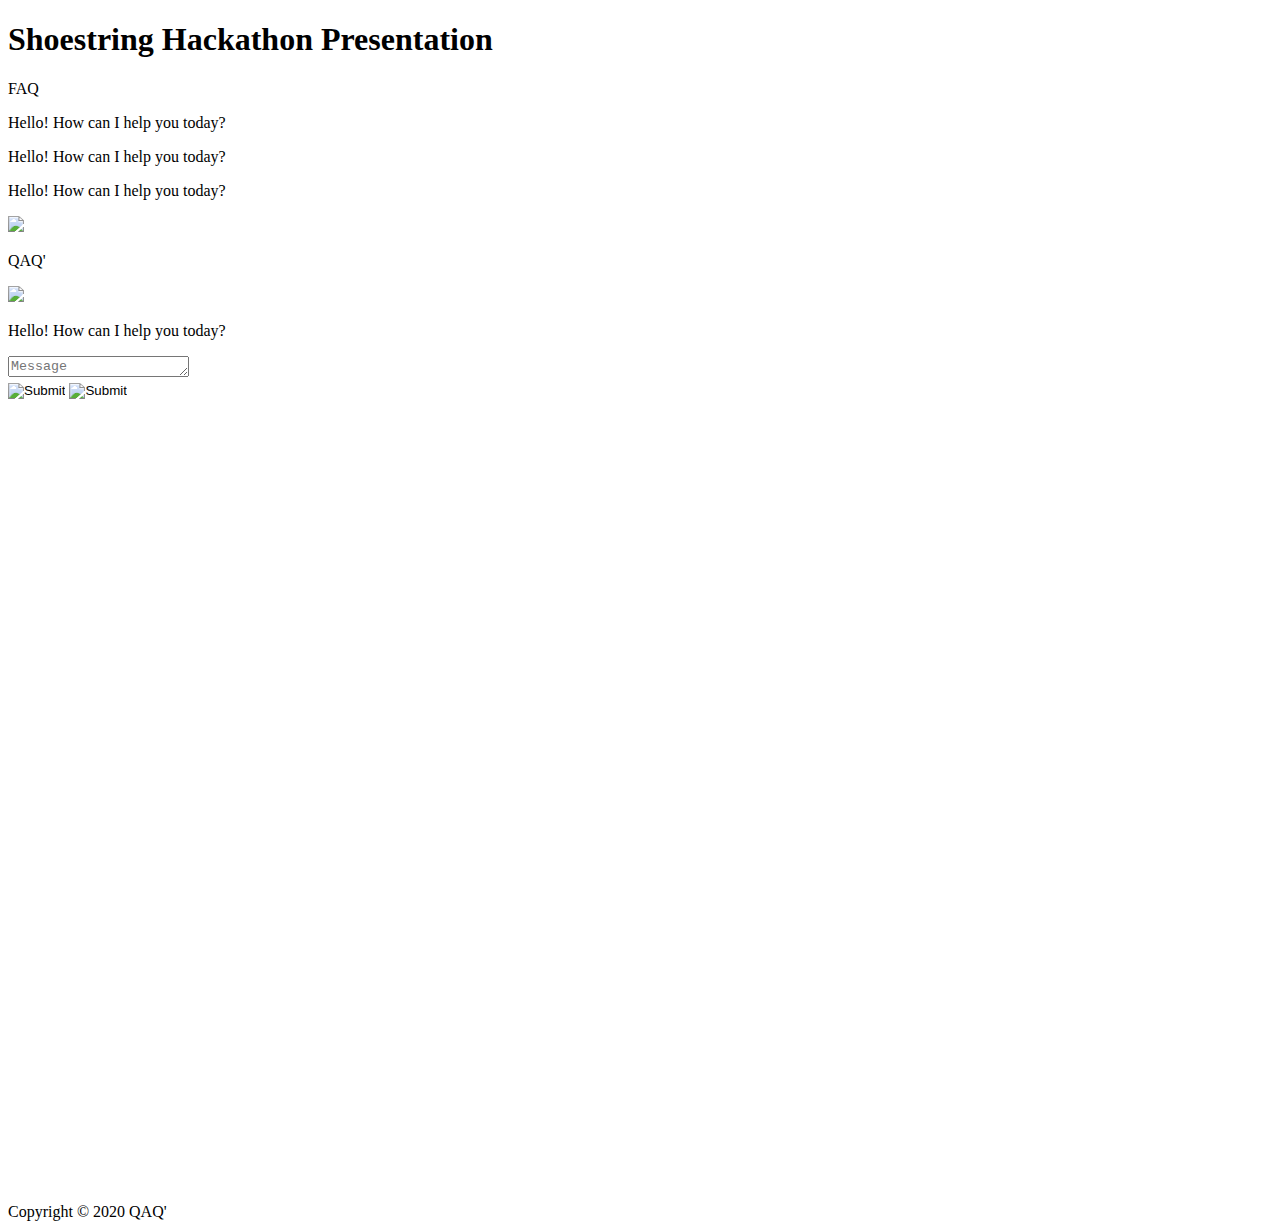
==== templates/side.html @ fe6f7c11 "clean version" ====
<!DOCTYPE html>

<html>
    <head>
        <title>QAQ' chatbot</title>
        <link rel="stylesheet" type="text/css" href="static/css/side.css">
        <script type="text/javascript" src="https://code.jquery.com/jquery-2.1.4.js"></script>
        <meta http-equiv="Content-Type" content="text/html; charset=utf-8" />
	    <script src="http://ajax.googleapis.com/ajax/libs/jquery/2.1.1/jquery.min.js"></script>
    </head>

    <body>

        <div id="container">

            <div id="header">
                <h1>Shoestring Hackathon Presentation</h1>
            </div>

            <div id="content">
                <div id="FAQ">
                    <div class="faqBar">
                        <p class="title">FAQ</p>

                    </div>

                    <div class="fbox">
                        <div class="faqLog" id="faqBox">
                            <p>Hello! How can I help you today?</p>
                            <p>Hello! How can I help you today?</p>
                            <p>Hello! How can I help you today?</p>


                        </div>
                    </div>

                </div>

                <div id="chatArea">

                    <div class="headerBar">
                        <div class="user-photo"><img src="static/images/bot.png"></div>
                        <p class="title">QAQ'</p>
                    </div>

                    <div class="chatbox">
                        <div class="chatlogs">

                            <div class="chat friend">
                                <div class="user-photo"><img src="static/images/bot.png"></div>
                                <p class="chat-message">Hello! How can I help you today?</p>
                            </div>

                            <div class="chat friend" id="loadingGif" style="display: none;">
                                <div class="user-photo"><img src="static/images/bot.png"></div>
                                <div class="gif"><img src="static/images/loading.gif"></div>
                            </div>

                        </div>
                    </div>


                    <div class="chat-form">
                        <div id="inputDiv">
                            <div id="buttonDiv"></div>
                            <textarea class="input" placeholder="Message" rows="1" data-min-rows='1'></textarea>
                        </div>
                        <div id="chat-form-buttons">
                            <input type ="image"id="rec" src="static/images/microphone.png" onclick="image(this)">
                            <input type="image" src="static/images/keyboard.png" id="switchInputType"/>
                        </div>
                    </div>
                    <div style="width: 500px;">
                        <canvas id="myChart" style="width:400px; height:800px;"     ></canvas>
                    </div>

                <script type="text/javascript" src="static/js/side.js"></script>
            </div>

            <div id="footer">
                Copyright &copy; 2020 QAQ'
            </div>
            </div>
        </div>

    </body>

</html>
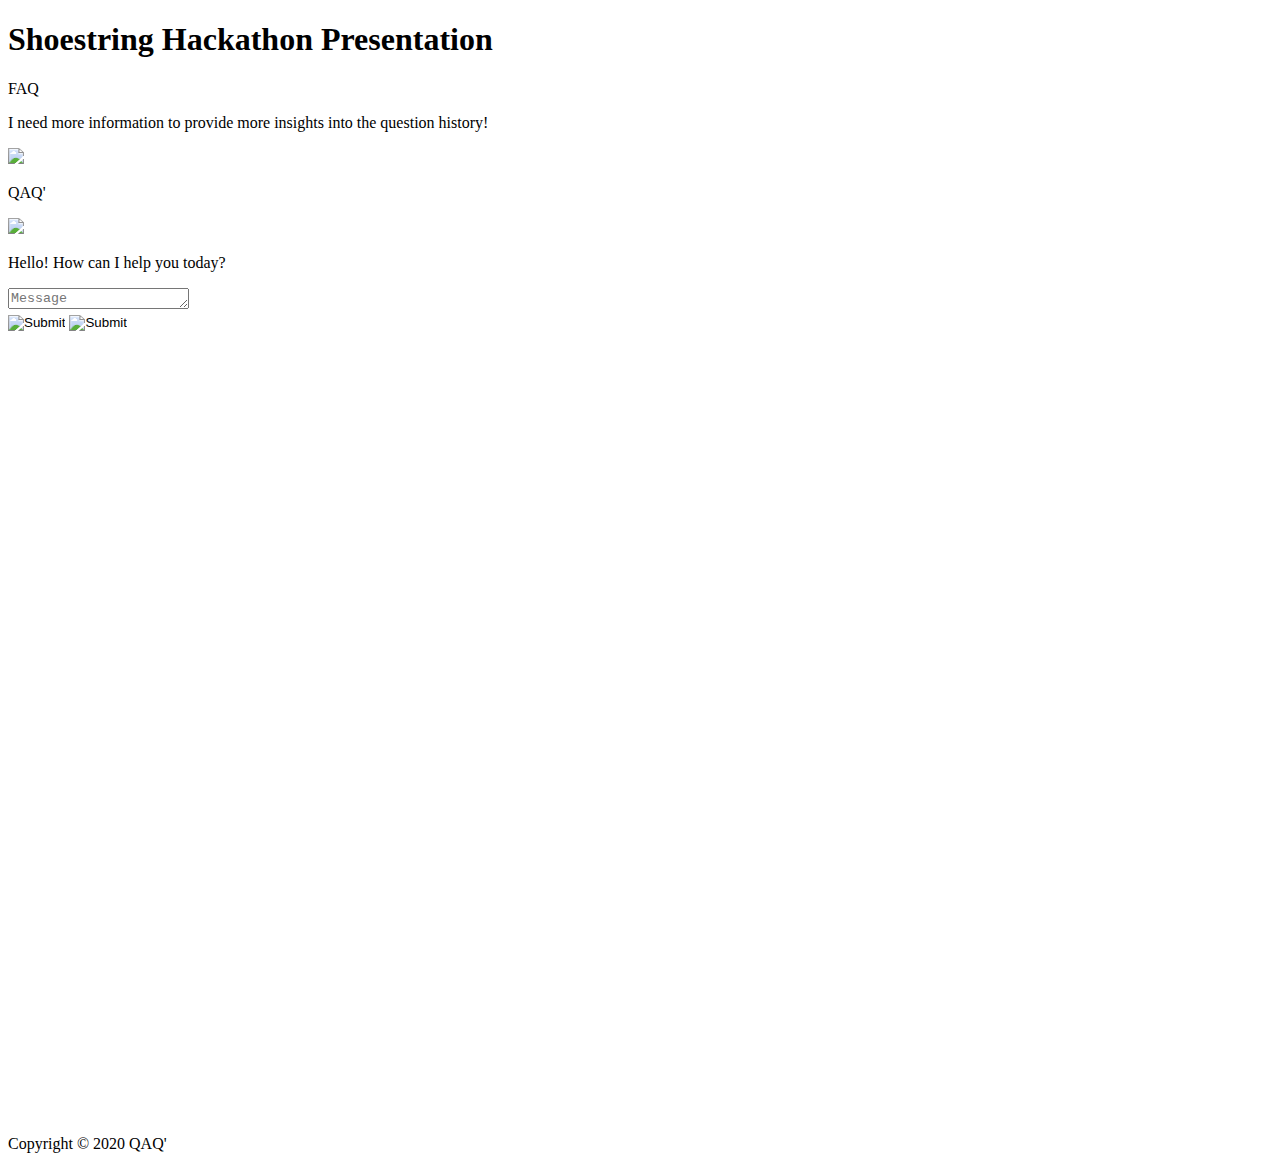
==== commit eb005eab: "frontend update" ====
--- a/templates/side.html
+++ b/templates/side.html
@@ -26,9 +26,7 @@
 
                     <div class="fbox">
                         <div class="faqLog" id="faqBox">
-                            <p>Hello! How can I help you today?</p>
-                            <p>Hello! How can I help you today?</p>
-                            <p>Hello! How can I help you today?</p>
+                            <p>I need more information to provide more insights into the question history!</p>
 
 
                         </div>
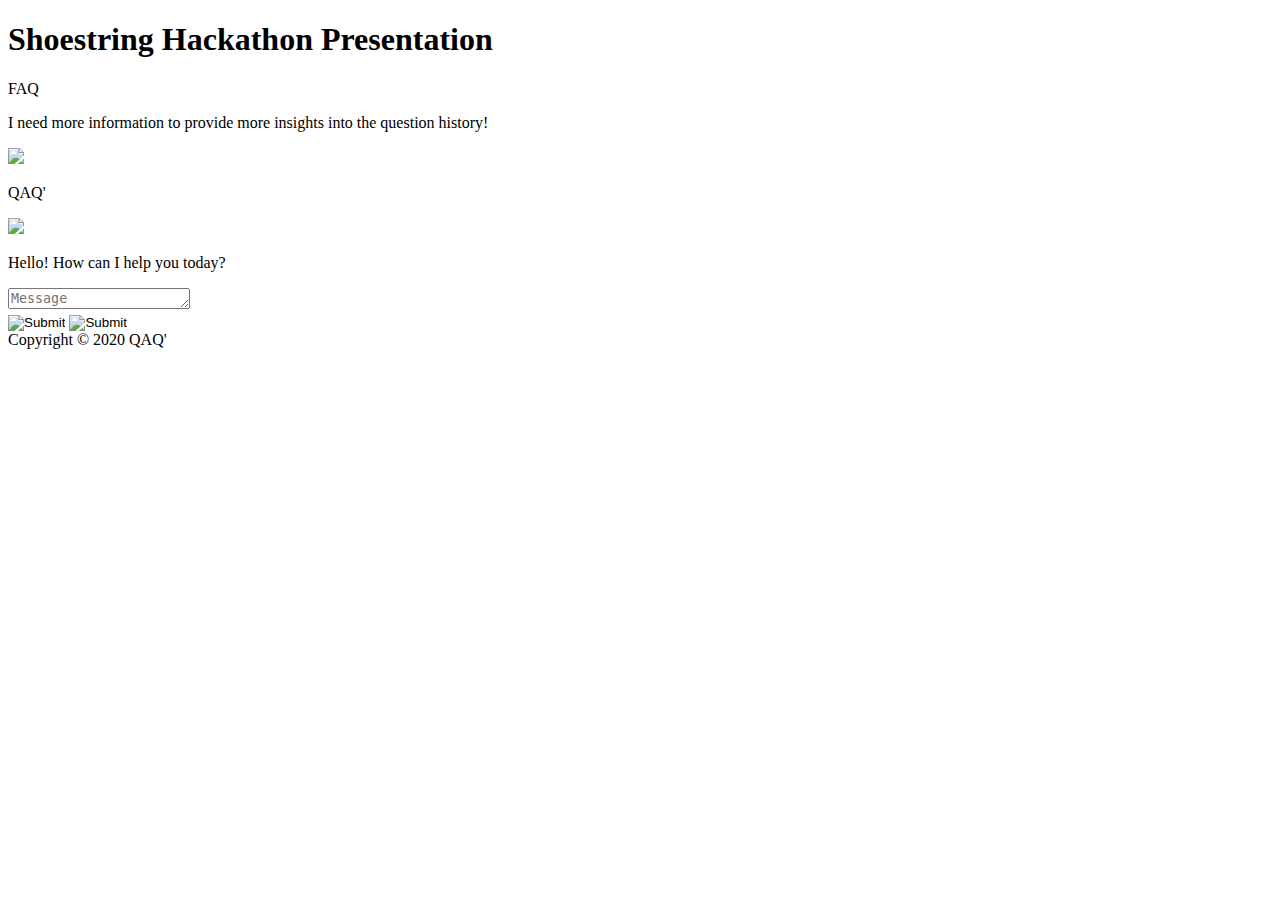
==== commit ea35c039: "Last update" ====
--- a/templates/side.html
+++ b/templates/side.html
@@ -68,10 +68,6 @@
                             <input type="image" src="static/images/keyboard.png" id="switchInputType"/>
                         </div>
                     </div>
-                    <div style="width: 500px;">
-                        <canvas id="myChart" style="width:400px; height:800px;"     ></canvas>
-                    </div>
-
                 <script type="text/javascript" src="static/js/side.js"></script>
             </div>
 
